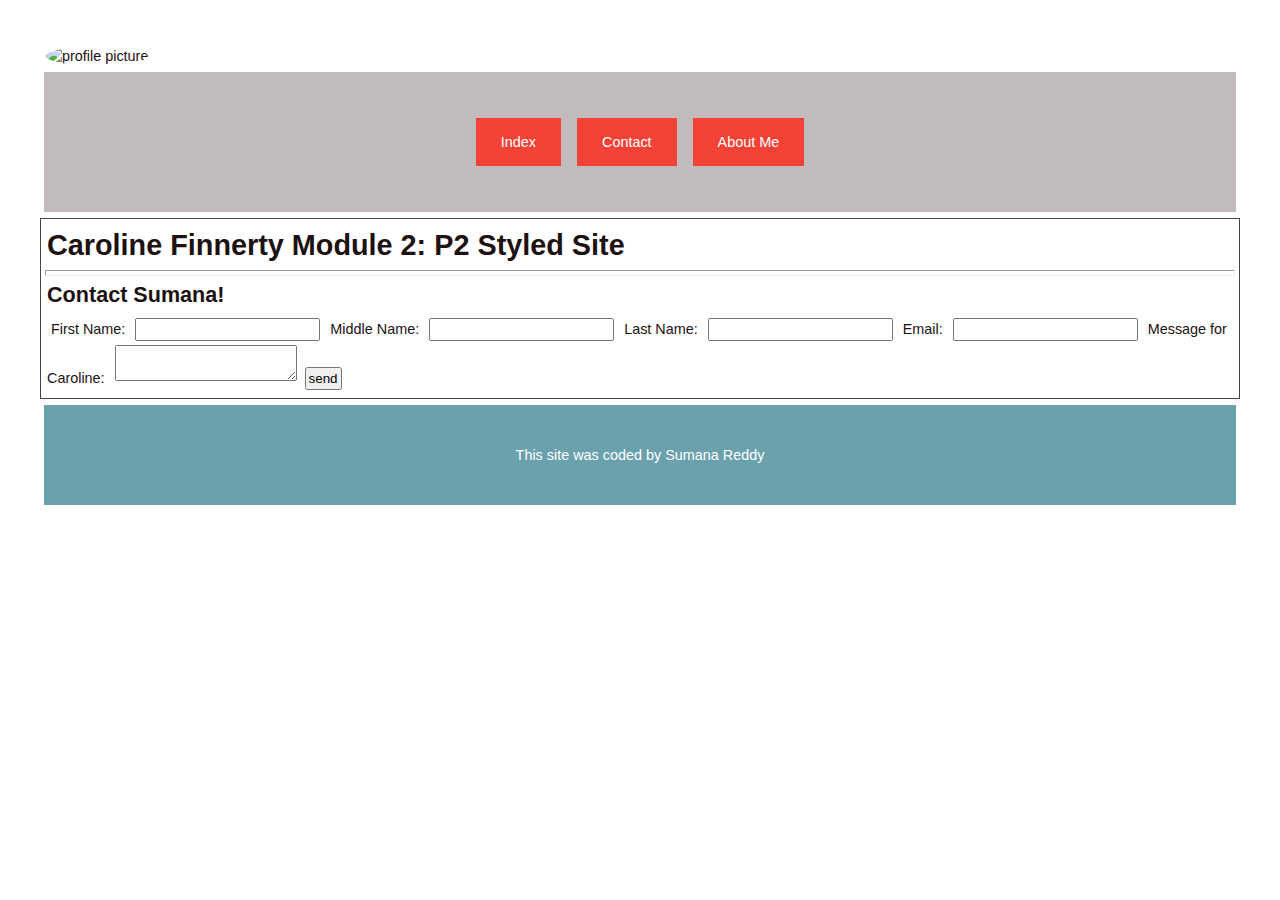
==== contact.html @ ce2e71b0 "commit" ====
<!DOCTYPE html>
<html lang="en">
<html>

<head>
  <title>Sumana Reddy</title>

  <link rel="stylesheet" type="text/css" href="sumana.css">
  <link href="https://fonts.googleapis.com/css?family=Lobster&display=swap" rel="stylesheet">
  <meta charset="utf-8">
</head>

<body>

  <nav class="navbar navbar-expand-lg navbar-dark primary-color">
    <img src="https://avatars1.githubusercontent.com/u/60016064?s=400&u=33898f8b8524f47cd6c76f8ecc4e022cdaa1c118&v=4"  width="250" height="250" alt="profile picture" id="profile pic">
    <div class="container">
      <style>
        ul#menu li {
          display: inline;
        }
      </style>

      <ul id="menu">
        <li><a href="https://sumana-reddy.github.io/about-sumana/">Index</a></li>
        <li><a href="#">Contact</a></li>
        <li><a href="#">About Me</a></li>
      </ul>
    </div>
  </nav>

  <main>
    <h1 id="mainheadding">Caroline Finnerty Module 2: P2 Styled Site</h1>
    <hr>
    <h2 id="contact_heading">Contact Sumana!</h2>
    <form>
        <label>First Name: </label><input type="text" name="firstName">
        <label>Middle Name: </label><input type="text" name="middleInital">
        <label>Last Name: </label><input type="text" name="lastName">
        <label>Email: </label><input type="email" name="email">
        <label>Message for Caroline: </label><textarea></textarea>
        <input type="submit" value="send">
    </form>
    

  </main>
  <footer>
    <p class="footerText">This site was coded by Sumana Reddy</p>
  </footer>
</body>
</html>
---- sumana.css ----
* {
    padding : 2px;
    margin : 2px;
}

img
{
    border-radius: 50%;
}

a:link, a:visited {
    background-color: #f44336;
    color: white;
    padding: 14px 25px;
    text-align: right;
    text-decoration: none;
    display: inline-block;
  }


div.container
{
    padding: 40px; 
    text-align: center; 
    background: #c2bbbe;
    color: white; 
}
div.header 
{
    padding: 50px; 
    text-align: center; 
    color: rgb(7, 139, 62); 
  }
  .header h2 {
    font-size: 60px;
    text-size-adjust: 100px;
  }
  

  div.headders {
    padding: 50px; 
    text-align: center; 
    color: rgb(15, 6, 138); 
  }
  div.trdheader {
    padding: 50px; 
    text-align: center; 
    color: rgb(66, 23, 3); 
  }
  body{
   
    color: rgb(29, 17, 17);
    font-family: Lato, sans-serif;
    line-height: 1.4;
    font-size: 90%;
    margin: 2rem;
  }
.footerText {
  padding: 40px; 
  text-align: center; 
  background: #6ba0ad;
  color: white; 
  }

main 
{
    color: light rgb(204, 130, 32);
    border: 1px solid rgb(75, 66, 72);
}
p {
    color: rgb(14, 5, 5);
} 

li {
    color: rgb(202, 86, 125);
    text-align: center;
  }
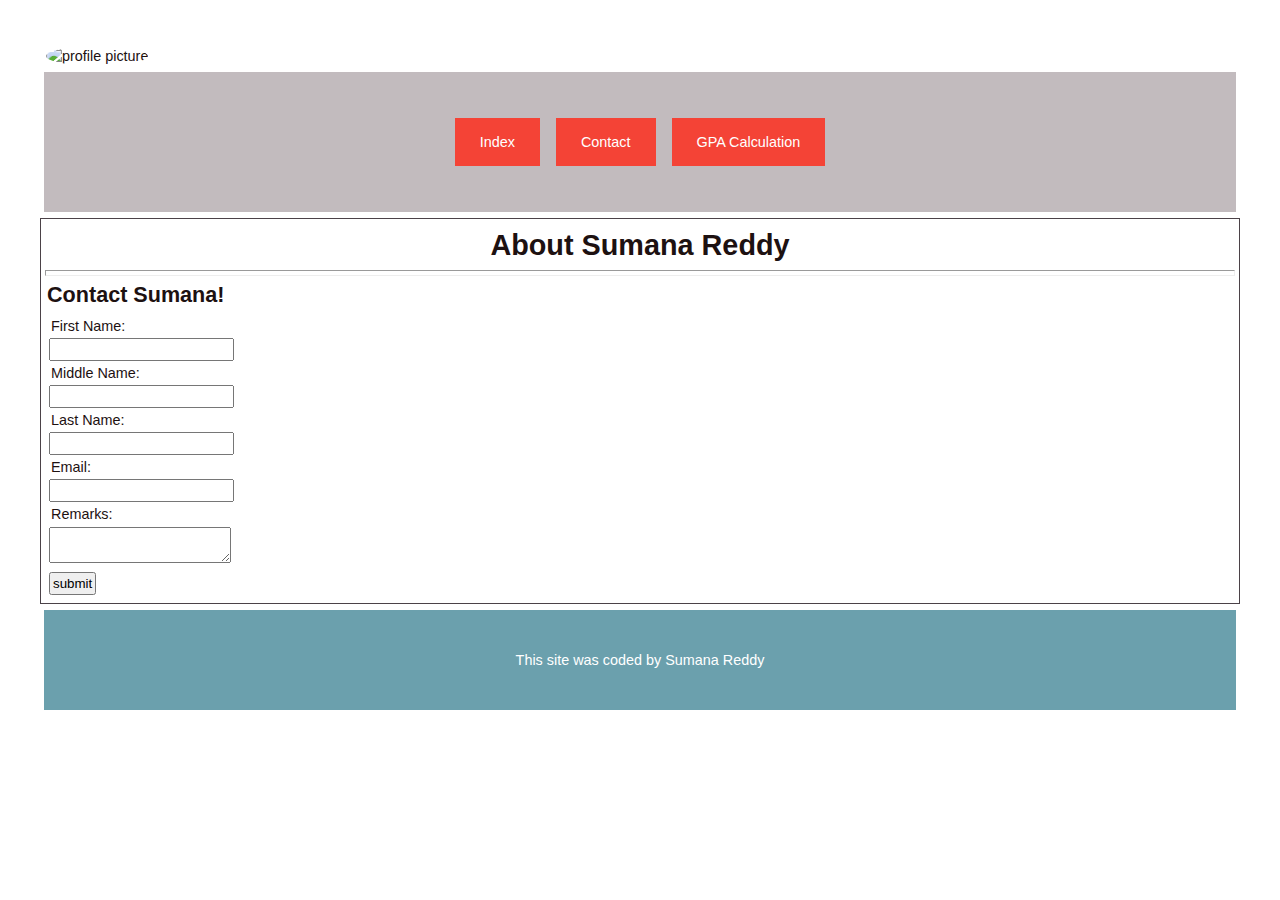
==== commit d32c1bcc: "final commit" ====
--- a/contact.html
+++ b/contact.html
@@ -23,26 +23,25 @@
 
       <ul id="menu">
         <li><a href="https://sumana-reddy.github.io/about-sumana/">Index</a></li>
-        <li><a href="#">Contact</a></li>
-        <li><a href="#">About Me</a></li>
+        <li><a href="contact.html">Contact</a></li>
+        <li><a href="gpa.html">GPA Calculation</a></li>
       </ul>
     </div>
   </nav>
 
   <main>
-    <h1 id="mainheadding">Caroline Finnerty Module 2: P2 Styled Site</h1>
+    <h1 style="text-align:center">About Sumana Reddy</h1>
     <hr>
     <h2 id="contact_heading">Contact Sumana!</h2>
     <form>
-        <label>First Name: </label><input type="text" name="firstName">
-        <label>Middle Name: </label><input type="text" name="middleInital">
-        <label>Last Name: </label><input type="text" name="lastName">
-        <label>Email: </label><input type="email" name="email">
-        <label>Message for Caroline: </label><textarea></textarea>
-        <input type="submit" value="send">
+        <label>First Name: </label><br><input type="text" name="firstName"><br>
+        <label>Middle Name: </label><br><input type="text" name="middleInital"><br>
+        <label>Last Name: </label><br><input type="text" name="lastName"><br>
+        <label>Email: </label><br><input type="email" name="email"><br>
+        <label>Remarks: </label><br><textarea></textarea><br>
+        <input type="submit" value="submit">
     </form>
     
-
   </main>
   <footer>
     <p class="footerText">This site was coded by Sumana Reddy</p>
--- a/sumana.css
+++ b/sumana.css
@@ -1,6 +1,7 @@
 * {
     padding : 2px;
     margin : 2px;
+    shape-margin: 10%;
 }
 
 img
@@ -32,7 +33,7 @@
     color: rgb(7, 139, 62); 
   }
   .header h2 {
-    font-size: 60px;
+    font-size: 30px;
     text-size-adjust: 100px;
   }
   
@@ -42,10 +43,18 @@
     text-align: center; 
     color: rgb(15, 6, 138); 
   }
+  div.headders h2 {
+    font-size: 30px;
+    text-size-adjust: 100px;
+  }
   div.trdheader {
     padding: 50px; 
     text-align: center; 
     color: rgb(66, 23, 3); 
+  }
+  div.trdheader h2 {
+    font-size: 30px;
+    text-size-adjust: 100px;
   }
   body{
    
@@ -74,4 +83,5 @@
 li {
     color: rgb(202, 86, 125);
     text-align: center;
-  }+  }
+  